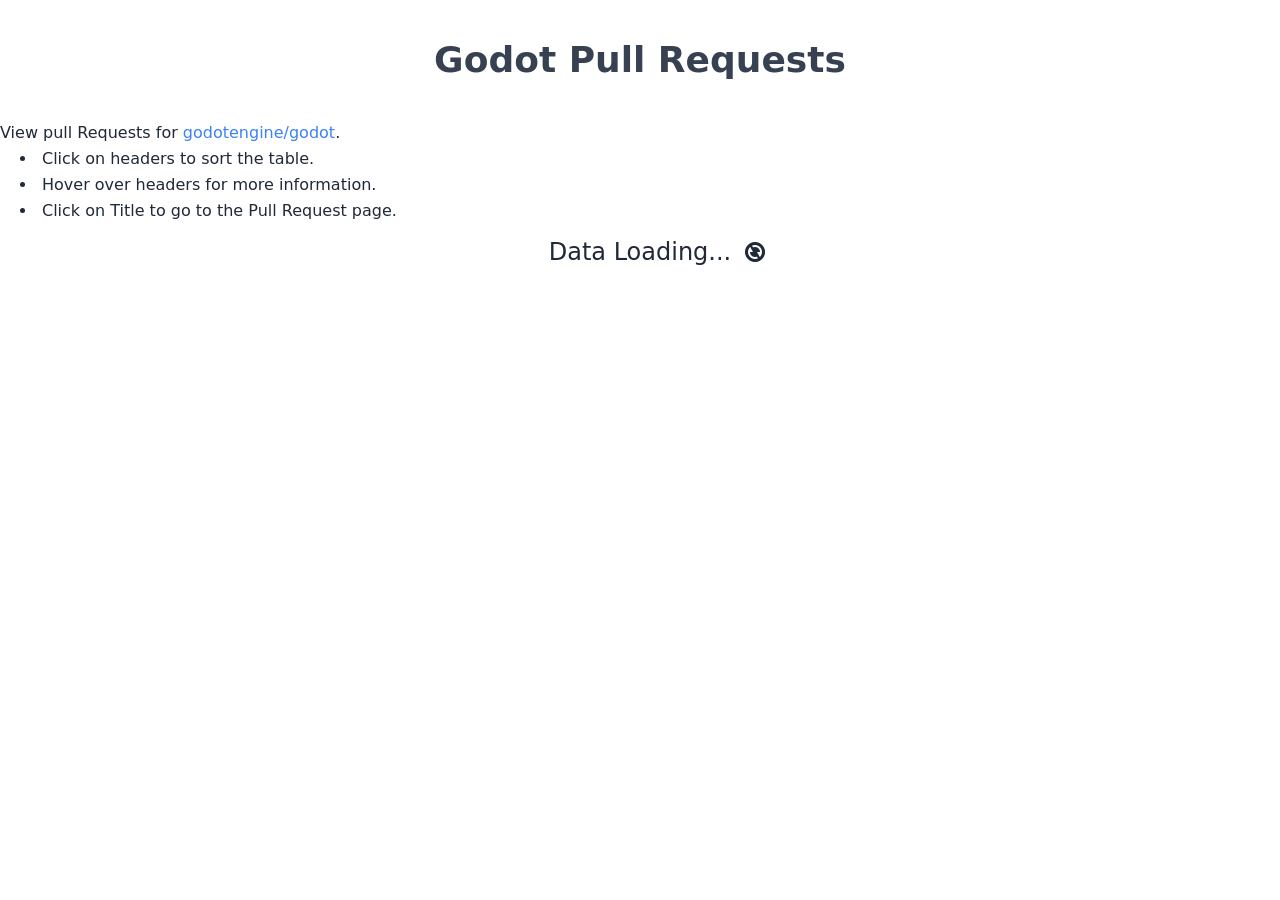
==== web-frontend/index.html @ 50d747a0 "Cleaned up index page. Better layout, added loading logic." ====
<!DOCTYPE html>
<html lang="en">
	<head>
		<meta charset="UTF-8" />
		<meta name="viewport" content="width=device-width, initial-scale=1.0" />
		<meta name="author" content="Godot Engine" />
		<meta name="description" content="View Godot Pull Requests" />
		<title>Godot Pull Requests</title>
		<link rel="icon" href="favicon.png" />
		<link rel="stylesheet" href="css/main.css" />
		<link rel="stylesheet" href="thirdparty/tailwind.min.css" />
		<link rel="stylesheet" href="thirdparty/remixicon/remixicon.css" />
		<script defer src="thirdparty/ky.umd.min.js"></script>
		<script defer src="thirdparty/alpine.min.js"></script>
		<script src="js/index.js"></script>
	</head>
	<body x-data="page()" x-init="loadPrs()" class="max-w-screen-xl mx-auto font-sans leading-relaxed	text-gray-800">
		<main class="container mx-auto">

			<div class="my-10">
				<h1 class="font-bold text-4xl text-center text-gray-700">Godot Pull Requests</h1>
				<p x-show="dataLoaded" class="mt-2 text-center text-sm">
					<span>Last Updated: </span>
					<span x-text="`${new Date(metadata.LastUpdated).toLocaleDateString()} ${new Date(metadata.LastUpdated).toLocaleTimeString()} Local Time`"></span>
				</p>
			</div>

			<p>View pull Requests for <a class="text-blue-500" href="https://github.com/godotengine/godot">godotengine/godot</a>.</p>

			<ul class="list-disc list-inside pl-5">
				<li>Click on headers to sort the table.</li>
				<li>Hover over headers for more information.</li>
				<li>Click on Title to go to the Pull Request page.</li>
			</ul>

			<div x-show="!dataLoaded" class="w-full text-center text-2xl mt-3">
				<span>Data Loading...</span>
				<i class="ml-3 absolute loading-spinner ri-refresh-fill"></i>
			</div>
			
			<template x-if="dataLoaded">
				<h3 class="text-center font-bold text-lg">Pull Request Impact Overview</h3>
				<div class="flex">
					<div class="flex mx-auto">
						<div class="px-3 flex-initial bg-green-500 rounded-l-md">
							<span class="font-semibold">&leq; 5 Changes: </span>
							<span class="font-bold" x-text="`${prs.filter(pr => pr.Changes <= 5).length} PRs`"></span>
						</div>
						<div class="px-3 flex-initial bg-green-400">
							<span class="font-semibold">&leq; 10 Changes: </span>
							<span class="font-bold" x-text="`${prs.filter(pr => pr.Changes <= 10).length} PRs`"></span>
						</div>
						<div class="px-3 flex-initial bg-green-300">
							<span class="font-semibold">&leq; 25 Changes: </span>
							<span class="font-bold" x-text="`${prs.filter(pr => pr.Changes <= 25).length} PRs`"></span>
						</div>
						<div class="px-3 flex-initial bg-green-200">
							<span class="font-semibold">&leq; 50 Changes: </span>
							<span class="font-bold" x-text="`${prs.filter(pr => pr.Changes <= 50).length} PRs`"></span>
						</div>
						<div class="px-3 flex-initial bg-green-100 rounded-r-md">
							<span class="font-semibold">&leq; 100 Changes: </span>
							<span class="font-bold" x-text="`${prs.filter(pr => pr.Changes <= 100).length} PRs`"></span>
						</div>
					</div>
				</div>
			</template>
			<br>

			<div x-show="dataLoaded">
				<h3 class="text-center font-bold text-lg">Pull Requests</h3>
				<table>
					<thead>
						<tr class="text-left">
							<th @click="sortPullRequests('Number')">
								<div title="Pull Request Number. Higher = newer, lower = older.">
									<span>PR</span>
									<i x-spread="iconClasses('Number')"></i>
								</div>
							</th>
							<th>
								<div>
									<span>Title</span>
								</div>
							</th>
							<th @click="sortPullRequests('CreatedAtUtc')">
								<div title="Time since Pull Request was created.">
									<span class="mr-5">Age</span>
									<i x-spread="iconClasses('CreatedAtUtc')"></i>
								</div>
							</th>
							<th @click="sortPullRequests('Additions')">
								<div title="Number of lines of code added in the Pull Request.">
									<span>+</span>
									<i x-spread="iconClasses('Additions')"></i>
								</div>
							</th>
							<th @click="sortPullRequests('Deletions')">
								<div title="Number of lines of code deleted in the Pull Request.">
									<span>-</span>
									<i x-spread="iconClasses('Deletions')"></i>
								</div>
							</th>
							<th @click="sortPullRequests('Changes')">
								<div title="Additions + Deletions.">
									<span>+/-</span>
									<i x-spread="iconClasses('Changes')"></i>
								</div>
							</th>
							<th @click="sortPullRequests('ChangedFiles')">
								<div title="Number of files changed the Pull Request.">
									<span class="mr-5"># Files</span>
									<i x-spread="iconClasses('ChangedFiles')"></i>
								</div>
							</th>
						</tr>
					</thead>
					<tbody>
						<template x-for="pr in prs" :key="pr.Number">
							<tr>
								<td class="pr-5">
									<a x-bind:href="pr.Url" x-text="`#${pr.Number}`"></a>
								</td>
								<td>
									<a x-bind:href="pr.Url" x-text="pr.Title" target="_blank" class="text-blue-500"></a>
									<template x-if="pr.Draft == true">
										<span class="font-bold">[DRAFT]</span>
									</template>
								</td>
								<td class="whitespace-nowrap">
									<span x-text="getAge(pr.CreatedAtUtc)"></span>
								</td>
								<td>
									<span class="text-green-700" x-text="`+${pr.Additions.toLocaleString()}`"></span>
								</td>
								<td>
									<span class="text-red-700" x-text="`-${pr.Deletions.toLocaleString()}`"></span>
								</td>
								<td>
									<span class="text-black" x-text="`+${pr.Changes.toLocaleString()}`"></span>
								</td>
								<td>
									<span x-text="`${pr.ChangedFiles.toLocaleString()}`"></span>
								</td>
							</tr>
						</template>
					</tbody>
				</table>
			</div>
		</main>
	</body>
</html>
---- web-frontend/css/main.css ----
table {
  border-spacing: 0px;
  border-collapse: collapse;
  width: 100%;
  max-width: 100%;
  margin-bottom: 15px;
  background-color: transparent;
  text-align: left;
}

thead {
  font-weight: bold;
}

th {
  /* display: inline-flex; */
  align-items: center;

  padding: 0 0.5rem;
  white-space: nowrap;
  cursor: pointer;
  border-width: 2px;
}

th > div {
  display: flex;
  justify-content: space-between;
}

tr:hover {
  background-color: hsla(0, 0%, 50%, 0.075);
}

tr:nth-child(even) {
  background-color: hsla(0, 0%, 50%, 0.1);
}

tr:nth-child(even):hover {
  background-color: hsla(0, 0%, 50%, 0.175);
}

th:hover {
  background-color: hsla(0, 0%, 50%, 0.175);
}

td {
  padding: 0 .5rem;
}

a:hover {
  filter: brightness(117.5%);
}

a:active {
  filter: brightness(82.5%);
}

.loading-spinner {
  animation: spin 1s linear infinite
}

@keyframes spin {
  100% { transform: rotate(360deg); }
}
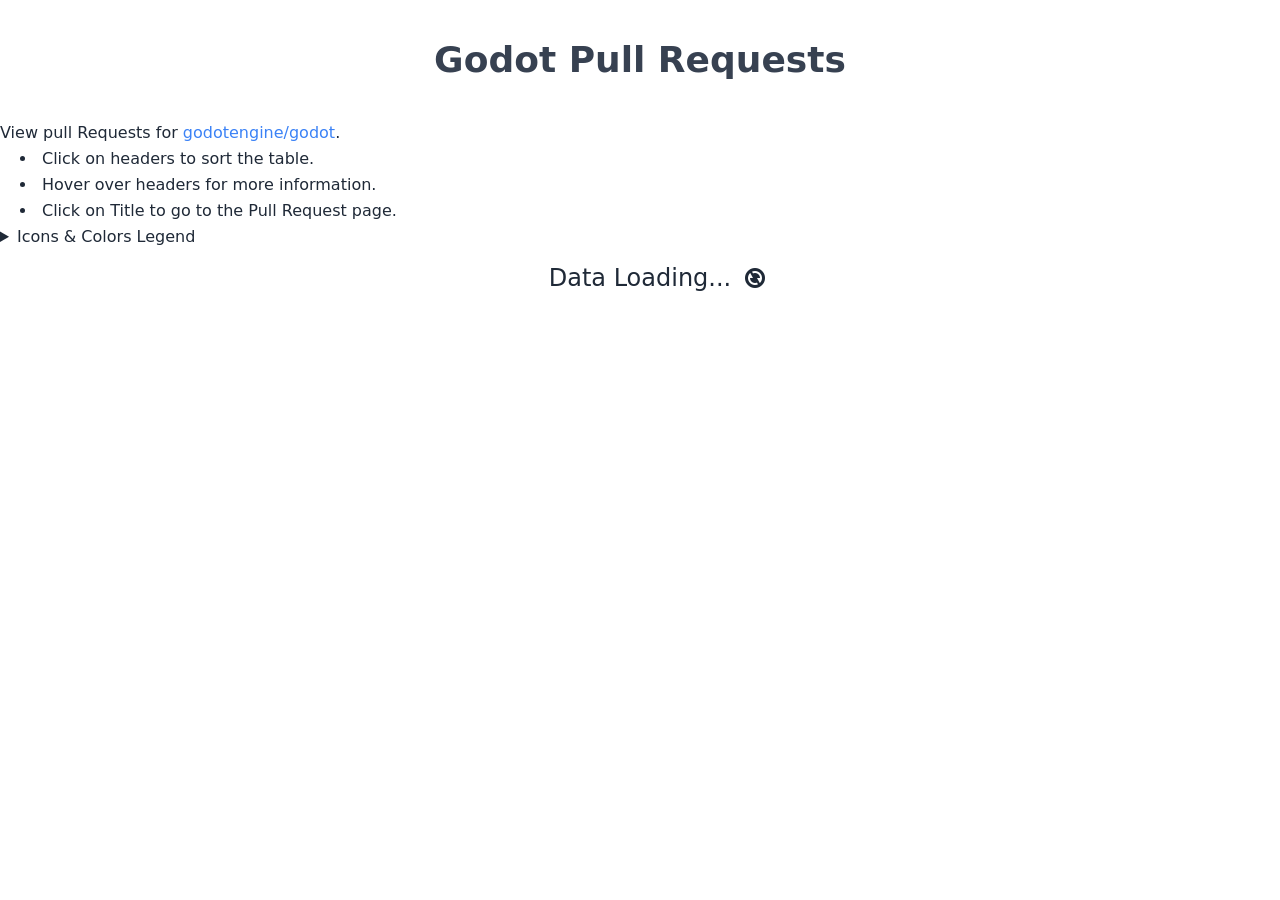
==== commit f77b1995: "Switched from Github REST API to GraphQL. Updated models and code as needed." ====
--- a/web-frontend/index.html
+++ b/web-frontend/index.html
@@ -33,34 +33,52 @@
 				<li>Click on Title to go to the Pull Request page.</li>
 			</ul>
 
+			<details>
+				<summary>
+					Icons & Colors Legend
+				</summary>
+
+				<div class="ml-1 pl-5 border-l-2 border-black">
+					<p><span class="text-blue-600">PR is not in draft status</span> / <span class="text-gray-900">PR is in draft status</span> / <span class="text-green-600">PR has been reviewed & approved</span></p>
+					<div>
+						<i class="ri-check-line align-middle text-green-600"></i><span>PR is Mergeable</span>
+					</div>
+					<div>
+						<i class="ri-close-line align-middle text-red-600"></i><span>PR is not Mergeable</span>
+					</div>
+				</div>
+			</details>
+
 			<div x-show="!dataLoaded" class="w-full text-center text-2xl mt-3">
 				<span>Data Loading...</span>
 				<i class="ml-3 absolute loading-spinner ri-refresh-fill"></i>
 			</div>
 			
 			<template x-if="dataLoaded">
-				<h3 class="text-center font-bold text-lg">Pull Request Impact Overview</h3>
-				<div class="flex">
-					<div class="flex mx-auto">
-						<div class="px-3 flex-initial bg-green-500 rounded-l-md">
-							<span class="font-semibold">&leq; 5 Changes: </span>
-							<span class="font-bold" x-text="`${prs.filter(pr => pr.Changes <= 5).length} PRs`"></span>
-						</div>
-						<div class="px-3 flex-initial bg-green-400">
-							<span class="font-semibold">&leq; 10 Changes: </span>
-							<span class="font-bold" x-text="`${prs.filter(pr => pr.Changes <= 10).length} PRs`"></span>
-						</div>
-						<div class="px-3 flex-initial bg-green-300">
-							<span class="font-semibold">&leq; 25 Changes: </span>
-							<span class="font-bold" x-text="`${prs.filter(pr => pr.Changes <= 25).length} PRs`"></span>
-						</div>
-						<div class="px-3 flex-initial bg-green-200">
-							<span class="font-semibold">&leq; 50 Changes: </span>
-							<span class="font-bold" x-text="`${prs.filter(pr => pr.Changes <= 50).length} PRs`"></span>
-						</div>
-						<div class="px-3 flex-initial bg-green-100 rounded-r-md">
-							<span class="font-semibold">&leq; 100 Changes: </span>
-							<span class="font-bold" x-text="`${prs.filter(pr => pr.Changes <= 100).length} PRs`"></span>
+				<div>
+					<h3 class="text-center font-bold text-lg">Pull Request Impact Overview</h3>
+					<div class="flex">
+						<div class="flex mx-auto">
+							<div class="px-3 flex-initial bg-green-500 rounded-l-md">
+								<span class="font-semibold">&leq; 5 Changes: </span>
+								<span class="font-bold" x-text="`${prs.filter(pr => pr.changes <= 5).length} PRs`"></span>
+							</div>
+							<div class="px-3 flex-initial bg-green-400">
+								<span class="font-semibold">&leq; 10 Changes: </span>
+								<span class="font-bold" x-text="`${prs.filter(pr => pr.changes <= 10).length} PRs`"></span>
+							</div>
+							<div class="px-3 flex-initial bg-green-300">
+								<span class="font-semibold">&leq; 25 Changes: </span>
+								<span class="font-bold" x-text="`${prs.filter(pr => pr.changes <= 25).length} PRs`"></span>
+							</div>
+							<div class="px-3 flex-initial bg-green-200">
+								<span class="font-semibold">&leq; 50 Changes: </span>
+								<span class="font-bold" x-text="`${prs.filter(pr => pr.changes <= 50).length} PRs`"></span>
+							</div>
+							<div class="px-3 flex-initial bg-green-100 rounded-r-md">
+								<span class="font-semibold">&leq; 100 Changes: </span>
+								<span class="font-bold" x-text="`${prs.filter(pr => pr.changes <= 100).length} PRs`"></span>
+							</div>
 						</div>
 					</div>
 				</div>
@@ -72,75 +90,78 @@
 				<table>
 					<thead>
 						<tr class="text-left">
-							<th @click="sortPullRequests('Number')">
+							<th @click="sortPullRequests('number')">
 								<div title="Pull Request Number. Higher = newer, lower = older.">
 									<span>PR</span>
-									<i x-spread="iconClasses('Number')"></i>
+									<i x-spread="iconClasses('number')"></i>
 								</div>
 							</th>
 							<th>
-								<div>
+								<div title="Title. Icon Tick = Mergeable, Icon Cross = Not Mergeable.">
 									<span>Title</span>
 								</div>
 							</th>
-							<th @click="sortPullRequests('CreatedAtUtc')">
+							<th @click="sortPullRequests('createdAtUtc')">
 								<div title="Time since Pull Request was created.">
 									<span class="mr-5">Age</span>
-									<i x-spread="iconClasses('CreatedAtUtc')"></i>
+									<i x-spread="iconClasses('createdAtUtc')"></i>
 								</div>
 							</th>
-							<th @click="sortPullRequests('Additions')">
+							<th @click="sortPullRequests('additions')">
 								<div title="Number of lines of code added in the Pull Request.">
 									<span>+</span>
-									<i x-spread="iconClasses('Additions')"></i>
+									<i x-spread="iconClasses('additions')"></i>
 								</div>
 							</th>
-							<th @click="sortPullRequests('Deletions')">
+							<th @click="sortPullRequests('deletions')">
 								<div title="Number of lines of code deleted in the Pull Request.">
 									<span>-</span>
-									<i x-spread="iconClasses('Deletions')"></i>
+									<i x-spread="iconClasses('deletions')"></i>
 								</div>
 							</th>
-							<th @click="sortPullRequests('Changes')">
+							<th @click="sortPullRequests('changes')">
 								<div title="Additions + Deletions.">
 									<span>+/-</span>
-									<i x-spread="iconClasses('Changes')"></i>
+									<i x-spread="iconClasses('changes')"></i>
 								</div>
 							</th>
-							<th @click="sortPullRequests('ChangedFiles')">
+							<th @click="sortPullRequests('changedFiles')">
 								<div title="Number of files changed the Pull Request.">
 									<span class="mr-5"># Files</span>
-									<i x-spread="iconClasses('ChangedFiles')"></i>
+									<i x-spread="iconClasses('changedFiles')"></i>
 								</div>
 							</th>
 						</tr>
 					</thead>
 					<tbody>
-						<template x-for="pr in prs" :key="pr.Number">
+						<template x-for="pr in prs" :key="pr.number">
 							<tr>
 								<td class="pr-5">
-									<a x-bind:href="pr.Url" x-text="`#${pr.Number}`"></a>
+									<a x-bind:href="pr.url" x-text="`#${pr.number}`"></a>
 								</td>
 								<td>
-									<a x-bind:href="pr.Url" x-text="pr.Title" target="_blank" class="text-blue-500"></a>
-									<template x-if="pr.Draft == true">
-										<span class="font-bold">[DRAFT]</span>
-									</template>
+									<div class="inline" title="Mergeable?">
+										<i x-show="pr.mergeable === 'MERGEABLE'" class="ri-check-line align-middle text-green-600"></i>
+										<i x-show="pr.mergeable !== 'MERGEABLE'" class="ri-close-line align-middle text-red-600"></i>
+									</div>
+									<a x-bind:href="pr.url" x-text="pr.title" target="_blank" 
+										:class="{'text-blue-600': !pr.isDraft  && pr.reviewDecision !== 'APPROVED', 'text-gray-900': pr.isDraft && pr.reviewDecision !== 'APPROVED', 'text-green-600': !pr.isDraft && pr.reviewDecision === 'APPROVED'}">
+									</a>
 								</td>
 								<td class="whitespace-nowrap">
-									<span x-text="getAge(pr.CreatedAtUtc)"></span>
+									<span x-text="getAge(pr.createdAtUtc)"></span>
 								</td>
 								<td>
-									<span class="text-green-700" x-text="`+${pr.Additions.toLocaleString()}`"></span>
+									<span class="text-green-700" x-text="`+${pr.additions.toLocaleString()}`"></span>
 								</td>
 								<td>
-									<span class="text-red-700" x-text="`-${pr.Deletions.toLocaleString()}`"></span>
+									<span class="text-red-700" x-text="`-${pr.deletions.toLocaleString()}`"></span>
 								</td>
 								<td>
-									<span class="text-black" x-text="`+${pr.Changes.toLocaleString()}`"></span>
+									<span class="text-black" x-text="`+${pr.changes.toLocaleString()}`"></span>
 								</td>
 								<td>
-									<span x-text="`${pr.ChangedFiles.toLocaleString()}`"></span>
+									<span x-text="`${pr.changedFiles.toLocaleString()}`"></span>
 								</td>
 							</tr>
 						</template>
--- a/web-frontend/css/main.css
+++ b/web-frontend/css/main.css
@@ -13,9 +13,7 @@
 }
 
 th {
-  /* display: inline-flex; */
   align-items: center;
-
   padding: 0 0.5rem;
   white-space: nowrap;
   cursor: pointer;
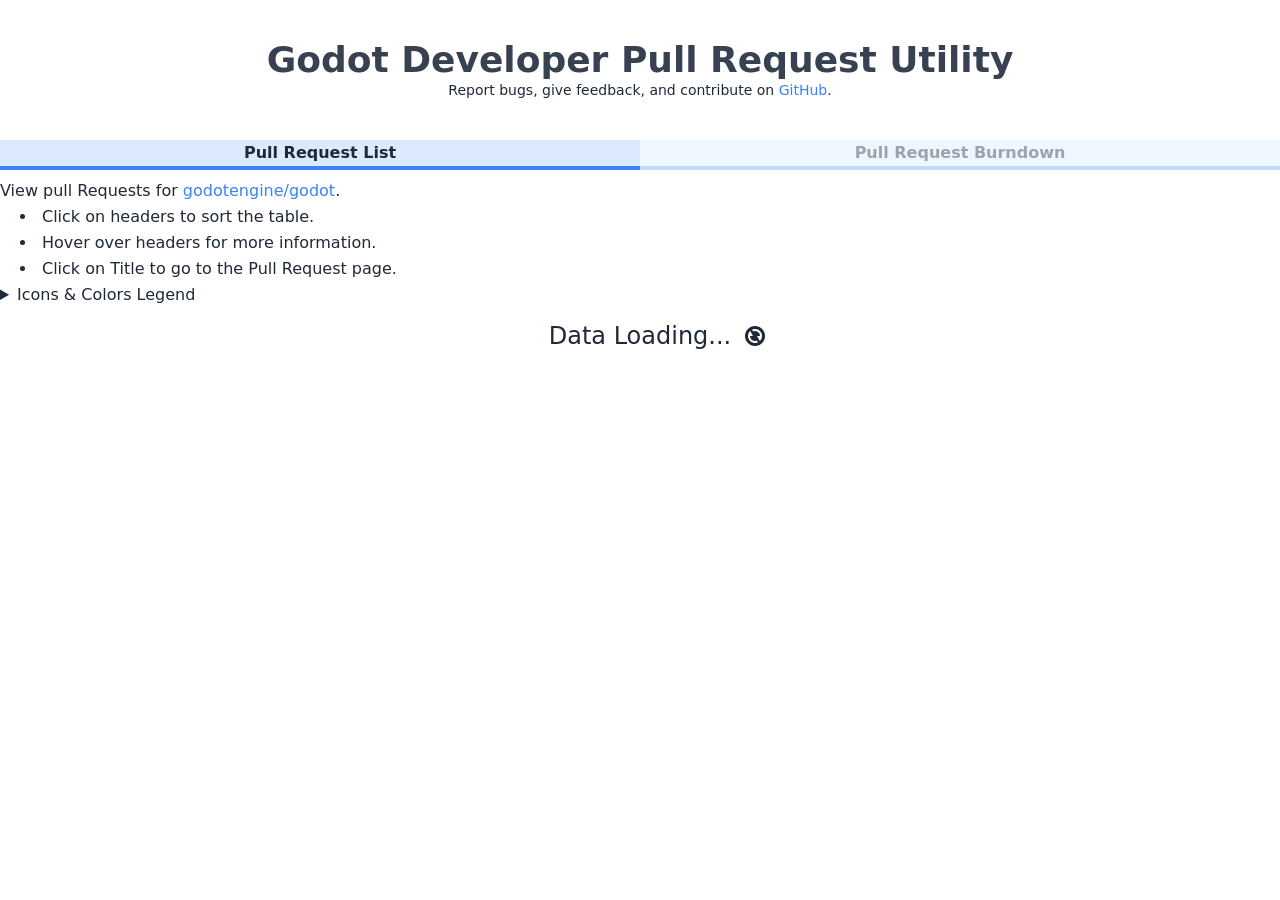
==== commit 0b644bf6: "Major site upgrade - see description below for details. * Added a "burndown" chart for Pull Requests" ====
--- a/web-frontend/index.html
+++ b/web-frontend/index.html
@@ -12,161 +12,311 @@
 		<link rel="stylesheet" href="thirdparty/remixicon/remixicon.css" />
 		<script defer src="thirdparty/ky.umd.min.js"></script>
 		<script defer src="thirdparty/alpine.min.js"></script>
+		<script defer src="thirdparty/chartjs.min.js"></script>
+		<script defer src="thirdparty/luxon.min.js"></script>
+		<script defer src="thirdparty/chartjs-adapter-luxon.js"></script>
+		<script defer src="thirdparty/chartjs-plugin-annotation.min.js"></script>
 		<script src="js/index.js"></script>
 	</head>
-	<body x-data="page()" x-init="loadPrs()" class="max-w-screen-xl mx-auto font-sans leading-relaxed	text-gray-800">
+	<body
+		x-data="page()"
+		x-init="loadPrs()"
+		class="max-w-screen-xl mx-auto font-sans leading-relaxed text-gray-800"
+	>
 		<main class="container mx-auto">
-
 			<div class="my-10">
-				<h1 class="font-bold text-4xl text-center text-gray-700">Godot Pull Requests</h1>
+				<h1 class="font-bold text-4xl text-center text-gray-700">
+					Godot Developer Pull Request Utility
+				</h1>
 				<p x-show="dataLoaded" class="mt-2 text-center text-sm">
 					<span>Last Updated: </span>
-					<span x-text="`${new Date(metadata.LastUpdated).toLocaleDateString()} ${new Date(metadata.LastUpdated).toLocaleTimeString()} Local Time`"></span>
+					<span
+						x-text="`${new Date(metadata.LastUpdated).toLocaleDateString()} ${new Date(metadata.LastUpdated).toLocaleTimeString()} Local Time`"
+					></span>
+				</p>
+
+				<p class="text-center text-sm">
+					Report bugs, give feedback, and contribute on
+					<a
+						class="text-blue-500"
+						href="https://github.com/EricEzaM/godot-github-overview"
+						>GitHub</a
+					>.
 				</p>
 			</div>
 
-			<p>View pull Requests for <a class="text-blue-500" href="https://github.com/godotengine/godot">godotengine/godot</a>.</p>
-
-			<ul class="list-disc list-inside pl-5">
-				<li>Click on headers to sort the table.</li>
-				<li>Hover over headers for more information.</li>
-				<li>Click on Title to go to the Pull Request page.</li>
-			</ul>
-
-			<details>
-				<summary>
-					Icons & Colors Legend
-				</summary>
-
-				<div class="ml-1 pl-5 border-l-2 border-black">
-					<p><span class="text-blue-600">PR is not in draft status</span> / <span class="text-gray-900">PR is in draft status</span> / <span class="text-green-600">PR has been reviewed & approved</span></p>
+			<div class="flex mb-2">
+				<button
+					@click="currentPage = 0"
+					:class="{'border-blue-500 bg-blue-100': currentPage === 0, 'border-blue-200 bg-blue-50 text-gray-400 hover:text-gray-800': currentPage !== 0}"
+					class="flex-1 border-b-4 font-bold"
+				>
+					Pull Request List
+				</button>
+				<button
+					@click="currentPage = 1; generateBurndownPage()"
+					:class="{'border-blue-500 bg-blue-100': currentPage === 1, 'border-blue-200 bg-blue-50 text-gray-400 hover:text-gray-800': currentPage !== 1}"
+					class="flex-1 border-b-4 font-bold"
+				>
+					Pull Request Burndown
+				</button>
+			</div>
+
+			<div x-show="currentPage === 0" class="mb-4">
+				<p>
+					View pull Requests for
+					<a class="text-blue-500" href="https://github.com/godotengine/godot"
+						>godotengine/godot</a
+					>.
+				</p>
+
+				<ul class="list-disc list-inside pl-5">
+					<li>Click on headers to sort the table.</li>
+					<li>Hover over headers for more information.</li>
+					<li>Click on Title to go to the Pull Request page.</li>
+				</ul>
+
+				<details>
+					<summary>Icons & Colors Legend</summary>
+
+					<div class="ml-1 pl-5 border-l-2 border-black">
+						<p>
+							<span class="text-blue-600">PR is ready for review</span> /
+							<span class="text-gray-900">PR is in draft status</span> /
+							<span class="text-green-600"
+								>PR has been reviewed & approved</span
+							>
+						</p>
+						<div>
+							<i class="ri-check-line align-middle text-green-600"></i
+							><span>PR is Mergeable</span>
+						</div>
+						<div>
+							<i class="ri-close-line align-middle text-red-600"></i
+							><span>PR is not Mergeable</span>
+						</div>
+					</div>
+				</details>
+
+				<div x-show="!dataLoaded" class="w-full text-center text-2xl mt-3">
+					<span>Data Loading...</span>
+					<i class="ml-3 absolute loading-spinner ri-refresh-fill"></i>
+				</div>
+
+				<template x-if="dataLoaded">
 					<div>
-						<i class="ri-check-line align-middle text-green-600"></i><span>PR is Mergeable</span>
-					</div>
-					<div>
-						<i class="ri-close-line align-middle text-red-600"></i><span>PR is not Mergeable</span>
-					</div>
-				</div>
-			</details>
-
-			<div x-show="!dataLoaded" class="w-full text-center text-2xl mt-3">
-				<span>Data Loading...</span>
-				<i class="ml-3 absolute loading-spinner ri-refresh-fill"></i>
-			</div>
-			
-			<template x-if="dataLoaded">
-				<div>
-					<h3 class="text-center font-bold text-lg">Pull Request Impact Overview</h3>
-					<div class="flex">
-						<div class="flex mx-auto">
-							<div class="px-3 flex-initial bg-green-500 rounded-l-md">
-								<span class="font-semibold">&leq; 5 Changes: </span>
-								<span class="font-bold" x-text="`${prs.filter(pr => pr.changes <= 5).length} PRs`"></span>
+						<div>
+							<h3 class="text-center font-bold text-lg">
+								Pull Request Label Filters
+							</h3>
+							<div class="text-center">
+								<select
+									class="mb-3 border border-black rounded-md"
+									@change="onLabelFilterToggled($event.target.value)"
+								>
+									<option value="">All</option>
+
+									<template
+										x-for="prefix in [...new Set(labels.map(l => l.prefix))]"
+									>
+										<optgroup :label="prefix === '' ? 'General' : prefix">
+											<template
+												x-for="label in labels.filter(l => l.prefix == prefix)"
+											>
+												<option
+													x-text="label.suffix"
+													:value="label.name"
+												></option>
+											</template>
+										</optgroup>
+									</template>
+								</select>
 							</div>
-							<div class="px-3 flex-initial bg-green-400">
-								<span class="font-semibold">&leq; 10 Changes: </span>
-								<span class="font-bold" x-text="`${prs.filter(pr => pr.changes <= 10).length} PRs`"></span>
-							</div>
-							<div class="px-3 flex-initial bg-green-300">
-								<span class="font-semibold">&leq; 25 Changes: </span>
-								<span class="font-bold" x-text="`${prs.filter(pr => pr.changes <= 25).length} PRs`"></span>
-							</div>
-							<div class="px-3 flex-initial bg-green-200">
-								<span class="font-semibold">&leq; 50 Changes: </span>
-								<span class="font-bold" x-text="`${prs.filter(pr => pr.changes <= 50).length} PRs`"></span>
-							</div>
-							<div class="px-3 flex-initial bg-green-100 rounded-r-md">
-								<span class="font-semibold">&leq; 100 Changes: </span>
-								<span class="font-bold" x-text="`${prs.filter(pr => pr.changes <= 100).length} PRs`"></span>
+
+							<h3 class="text-center font-bold text-lg">
+								Pull Request Impact Overview
+							</h3>
+							<div class="flex mb-3">
+								<div class="flex mx-auto">
+									<div class="px-3 flex-initial bg-green-500 rounded-l-md">
+										<span class="font-semibold">&leq; 5 Changes: </span>
+										<span
+											class="font-bold"
+											x-text="`${prs.filter(pr => pr.changes <= 5).length} PRs`"
+										></span>
+									</div>
+									<div class="px-3 flex-initial bg-green-400">
+										<span class="font-semibold">&leq; 10 Changes: </span>
+										<span
+											class="font-bold"
+											x-text="`${prs.filter(pr => pr.changes <= 10).length} PRs`"
+										></span>
+									</div>
+									<div class="px-3 flex-initial bg-green-300">
+										<span class="font-semibold">&leq; 25 Changes: </span>
+										<span
+											class="font-bold"
+											x-text="`${prs.filter(pr => pr.changes <= 25).length} PRs`"
+										></span>
+									</div>
+									<div class="px-3 flex-initial bg-green-200">
+										<span class="font-semibold">&leq; 50 Changes: </span>
+										<span
+											class="font-bold"
+											x-text="`${prs.filter(pr => pr.changes <= 50).length} PRs`"
+										></span>
+									</div>
+									<div class="px-3 flex-initial bg-green-100 rounded-r-md">
+										<span class="font-semibold">&leq; 100 Changes: </span>
+										<span
+											class="font-bold"
+											x-text="`${prs.filter(pr => pr.changes <= 100).length} PRs`"
+										></span>
+									</div>
+								</div>
 							</div>
 						</div>
+						<h3 class="text-center font-bold text-lg">Pull Requests</h3>
+						<table>
+							<thead>
+								<tr class="text-left">
+									<th @click="sortPullRequests('number')">
+										<div
+											title="Pull Request Number. Higher = newer, lower = older."
+										>
+											<span>PR</span>
+											<i x-spread="sortingIconClasses('number')"></i>
+										</div>
+									</th>
+									<th>
+										<div
+											title="Title. Icon Tick = Mergeable, Icon Cross = Not Mergeable."
+										>
+											<span>Title</span>
+										</div>
+									</th>
+									<th @click="sortPullRequests('createdAtUtc')">
+										<div title="Time since Pull Request was created.">
+											<span class="mr-5">Age</span>
+											<i x-spread="sortingIconClasses('createdAtUtc')"></i>
+										</div>
+									</th>
+									<th @click="sortPullRequests('totalPositiveReactions')">
+										<div
+											title="Total positive reactions on the Pull Request, with no double-counting of users who reacted multiple times."
+										>
+											<i class="mr-5 ri-thumb-up-fill"></i>
+											<i
+												x-spread="sortingIconClasses('totalPositiveReactions')"
+											></i>
+										</div>
+									</th>
+									<th @click="sortPullRequests('additions')">
+										<div
+											title="Number of lines of code added in the Pull Request."
+										>
+											<span>+</span>
+											<i x-spread="sortingIconClasses('additions')"></i>
+										</div>
+									</th>
+									<th @click="sortPullRequests('deletions')">
+										<div
+											title="Number of lines of code deleted in the Pull Request."
+										>
+											<span>-</span>
+											<i x-spread="sortingIconClasses('deletions')"></i>
+										</div>
+									</th>
+									<th @click="sortPullRequests('changes')">
+										<div title="Additions + Deletions.">
+											<span>+/-</span>
+											<i x-spread="sortingIconClasses('changes')"></i>
+										</div>
+									</th>
+									<th @click="sortPullRequests('changedFiles')">
+										<div title="Number of files changed the Pull Request.">
+											<span class="mr-5"># Files</span>
+											<i x-spread="sortingIconClasses('changedFiles')"></i>
+										</div>
+									</th>
+								</tr>
+							</thead>
+							<tbody>
+								<template
+									x-for="pr in prs.filter((pr, i) => i < numPrsToRender)"
+									:key="pr.number"
+								>
+									<tr>
+										<td class="pr-5">
+											<a x-bind:href="pr.url" x-text="`#${pr.number}`"></a>
+										</td>
+										<td>
+											<div class="inline" title="Mergeable?">
+												<i
+													x-show="pr.mergeable === 'MERGEABLE'"
+													class="ri-check-line align-middle text-green-600"
+												></i>
+												<i
+													x-show="pr.mergeable !== 'MERGEABLE'"
+													class="ri-close-line align-middle text-red-600"
+												></i>
+											</div>
+											<a
+												x-bind:href="pr.url"
+												x-text="pr.title"
+												target="_blank"
+												:class="{'text-blue-600': !pr.isDraft  && pr.reviewDecision !== 'APPROVED', 'text-gray-900': pr.isDraft && pr.reviewDecision !== 'APPROVED', 'text-green-600': !pr.isDraft && pr.reviewDecision === 'APPROVED'}"
+											>
+											</a>
+										</td>
+										<td class="whitespace-nowrap">
+											<span x-text="getAge(pr.createdAtUtc)"></span>
+										</td>
+										<td>
+											<span x-text="pr.totalPositiveReactions"></span>
+										</td>
+										<td>
+											<span
+												class="text-green-700"
+												x-text="`+${pr.additions.toLocaleString()}`"
+											></span>
+										</td>
+										<td>
+											<span
+												class="text-red-700"
+												x-text="`-${pr.deletions.toLocaleString()}`"
+											></span>
+										</td>
+										<td>
+											<span
+												class="text-black"
+												x-text="`+${pr.changes.toLocaleString()}`"
+											></span>
+										</td>
+										<td>
+											<span
+												x-text="`${pr.changedFiles.toLocaleString()}`"
+											></span>
+										</td>
+									</tr>
+								</template>
+							</tbody>
+						</table>
 					</div>
+				</template>
+				<button
+					x-show="prs.length > numPrsToRender"
+					class="w-full bg-blue-100 font-bold"
+					@click="numPrsToRender += 100"
+				>
+					&darr; Load More &darr;
+				</button>
+			</div>
+
+			<div x-show="currentPage === 1">
+				<div style="position: relative">
+					<canvas id="chart"></canvas>
 				</div>
-			</template>
-			<br>
-
-			<div x-show="dataLoaded">
-				<h3 class="text-center font-bold text-lg">Pull Requests</h3>
-				<table>
-					<thead>
-						<tr class="text-left">
-							<th @click="sortPullRequests('number')">
-								<div title="Pull Request Number. Higher = newer, lower = older.">
-									<span>PR</span>
-									<i x-spread="iconClasses('number')"></i>
-								</div>
-							</th>
-							<th>
-								<div title="Title. Icon Tick = Mergeable, Icon Cross = Not Mergeable.">
-									<span>Title</span>
-								</div>
-							</th>
-							<th @click="sortPullRequests('createdAtUtc')">
-								<div title="Time since Pull Request was created.">
-									<span class="mr-5">Age</span>
-									<i x-spread="iconClasses('createdAtUtc')"></i>
-								</div>
-							</th>
-							<th @click="sortPullRequests('additions')">
-								<div title="Number of lines of code added in the Pull Request.">
-									<span>+</span>
-									<i x-spread="iconClasses('additions')"></i>
-								</div>
-							</th>
-							<th @click="sortPullRequests('deletions')">
-								<div title="Number of lines of code deleted in the Pull Request.">
-									<span>-</span>
-									<i x-spread="iconClasses('deletions')"></i>
-								</div>
-							</th>
-							<th @click="sortPullRequests('changes')">
-								<div title="Additions + Deletions.">
-									<span>+/-</span>
-									<i x-spread="iconClasses('changes')"></i>
-								</div>
-							</th>
-							<th @click="sortPullRequests('changedFiles')">
-								<div title="Number of files changed the Pull Request.">
-									<span class="mr-5"># Files</span>
-									<i x-spread="iconClasses('changedFiles')"></i>
-								</div>
-							</th>
-						</tr>
-					</thead>
-					<tbody>
-						<template x-for="pr in prs" :key="pr.number">
-							<tr>
-								<td class="pr-5">
-									<a x-bind:href="pr.url" x-text="`#${pr.number}`"></a>
-								</td>
-								<td>
-									<div class="inline" title="Mergeable?">
-										<i x-show="pr.mergeable === 'MERGEABLE'" class="ri-check-line align-middle text-green-600"></i>
-										<i x-show="pr.mergeable !== 'MERGEABLE'" class="ri-close-line align-middle text-red-600"></i>
-									</div>
-									<a x-bind:href="pr.url" x-text="pr.title" target="_blank" 
-										:class="{'text-blue-600': !pr.isDraft  && pr.reviewDecision !== 'APPROVED', 'text-gray-900': pr.isDraft && pr.reviewDecision !== 'APPROVED', 'text-green-600': !pr.isDraft && pr.reviewDecision === 'APPROVED'}">
-									</a>
-								</td>
-								<td class="whitespace-nowrap">
-									<span x-text="getAge(pr.createdAtUtc)"></span>
-								</td>
-								<td>
-									<span class="text-green-700" x-text="`+${pr.additions.toLocaleString()}`"></span>
-								</td>
-								<td>
-									<span class="text-red-700" x-text="`-${pr.deletions.toLocaleString()}`"></span>
-								</td>
-								<td>
-									<span class="text-black" x-text="`+${pr.changes.toLocaleString()}`"></span>
-								</td>
-								<td>
-									<span x-text="`${pr.changedFiles.toLocaleString()}`"></span>
-								</td>
-							</tr>
-						</template>
-					</tbody>
-				</table>
 			</div>
 		</main>
 	</body>
--- a/web-frontend/css/main.css
+++ b/web-frontend/css/main.css
@@ -1,62 +1,63 @@
 table {
-  border-spacing: 0px;
-  border-collapse: collapse;
-  width: 100%;
-  max-width: 100%;
-  margin-bottom: 15px;
-  background-color: transparent;
-  text-align: left;
+	border-spacing: 0px;
+	border-collapse: collapse;
+	width: 100%;
+	max-width: 100%;
+	background-color: transparent;
+	text-align: left;
 }
 
 thead {
-  font-weight: bold;
+	font-weight: bold;
 }
 
 th {
-  align-items: center;
-  padding: 0 0.5rem;
-  white-space: nowrap;
-  cursor: pointer;
-  border-width: 2px;
+	align-items: center;
+	padding: 0 0.5rem;
+	white-space: nowrap;
+	cursor: pointer;
+	border-width: 2px;
 }
 
 th > div {
-  display: flex;
-  justify-content: space-between;
+	display: flex;
+	justify-content: space-between;
 }
 
 tr:hover {
-  background-color: hsla(0, 0%, 50%, 0.075);
+	background-color: hsla(0, 0%, 50%, 0.075);
 }
 
 tr:nth-child(even) {
-  background-color: hsla(0, 0%, 50%, 0.1);
+	background-color: hsla(0, 0%, 50%, 0.1);
 }
 
 tr:nth-child(even):hover {
-  background-color: hsla(0, 0%, 50%, 0.175);
+	background-color: hsla(0, 0%, 50%, 0.175);
 }
 
 th:hover {
-  background-color: hsla(0, 0%, 50%, 0.175);
+	background-color: hsla(0, 0%, 50%, 0.175);
 }
 
 td {
-  padding: 0 .5rem;
+	padding: 0 0.5rem;
 }
 
 a:hover {
-  filter: brightness(117.5%);
+	filter: brightness(117.5%);
 }
 
 a:active {
-  filter: brightness(82.5%);
+	filter: brightness(82.5%);
 }
 
 .loading-spinner {
-  animation: spin 1s linear infinite
+	animation: spin 1s linear infinite;
 }
 
 @keyframes spin {
-  100% { transform: rotate(360deg); }
-}+	100% {
+		transform: rotate(360deg);
+	}
+}
